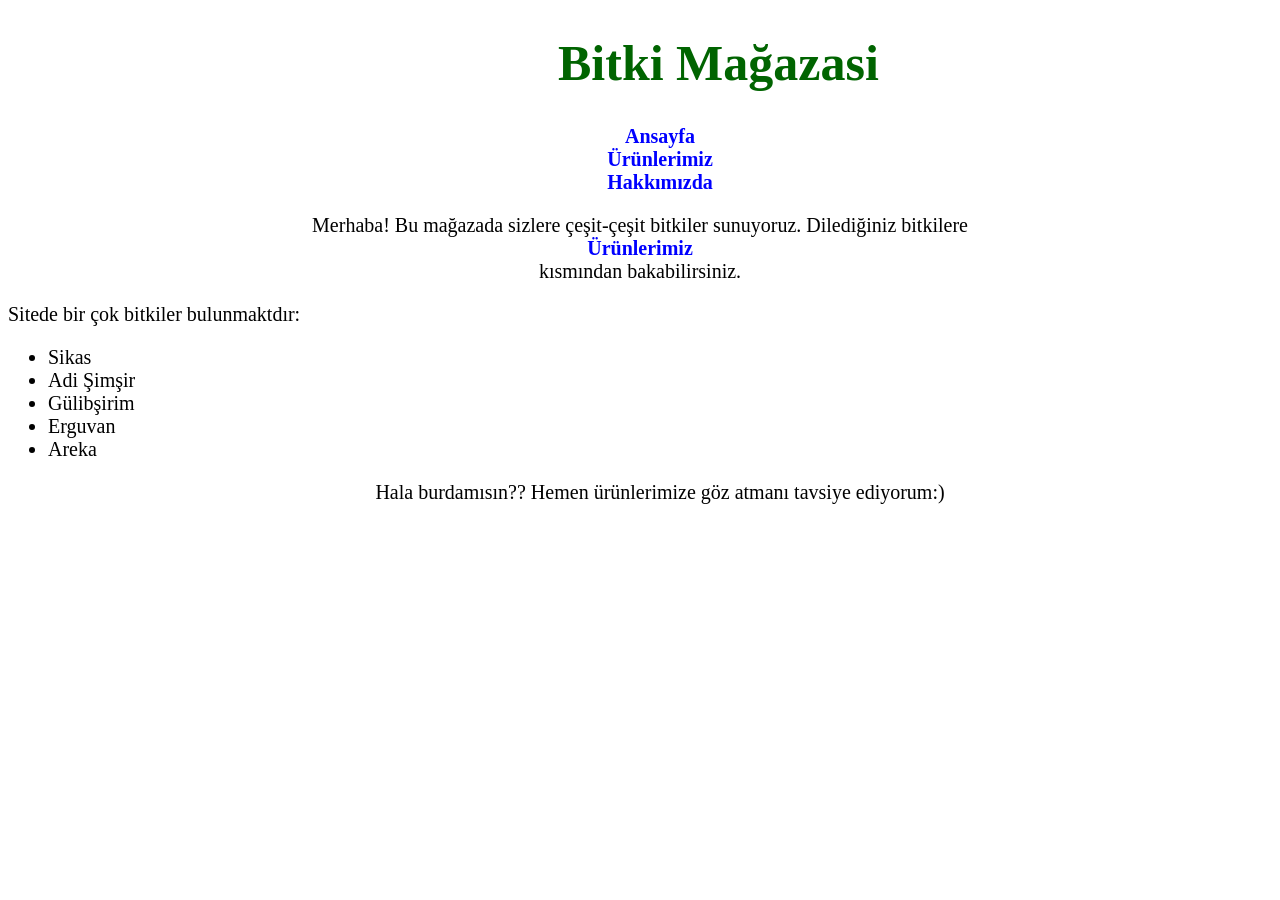
==== anasayfa.html @ 3eafc028 "bitki magazasi" ====
<!DOCTYPE html>
<html lang="tr">
<head>
    <meta charset="UTF-8">
    <meta http-equiv="X-UA-Compatible" content="IE=edge">
    <meta name="viewport" content="width=device-width, initial-scale=1.0">
    <title>Bitki Mağazası | Anasayfa</title>
    <style>
        h1{
    padding-left: 550px;
    color:darkgreen;
    font-size: 50px;

}
.liste1{
    text-align: center;
    list-style-type: none;
    font-size: 20px;
  
   

}   

.liste2{
    font-size: 20px;
}   
.metn2{
   font-size: 20px;
}
.metn1{
    font-size: 20px;
    text-align: center;
}
.metn3{
    text-align: center;
    font-size: 20px;

}

a:link{
    display: block;
    text-decoration: none;
}
body{
    background-image: url(https://i.pinimg.com/originals/c0/1d/ba/c01dba01bdf501f52ef1be98321d41af.jpg);
}
a:link, a:visited{
    display: block;
    font-weight: bold;
    color: blue;
    text-decoration: none;
}

    </style>
</head>
<body>
    <!-- navbar start -->
    <header>
        <h1  >Bitki Mağazasi</h1>
        <nav>
            <ul class="liste1">
                <li><a href="anasayfa.html">Ansayfa</a> </li>
                <li> <a href="urunlerimiz.html">Ürünlerimiz</a> </li>
                <li><a href="hakkimizda.html">Hakkımızda</a></li>
            </ul>
        </nav>
        <!-- navbar end -->
    </header>
    
    <!-- content start -->
    <section>
        <article>
            <!-- article start -->
            <p class="metn1" >Merhaba! Bu mağazada sizlere çeşit-çeşit bitkiler sunuyoruz.     Dilediğiniz bitkilere <a href="urunlerimiz.html">Ürünlerimiz</a> kısmından bakabilirsiniz. </p>
        </article>
        <!-- article end -->
        <!-- article start -->
        <article>
            <p class="metn2" >Sitede bir çok bitkiler bulunmaktdır:</p>
            <ul class="liste2" >
                <li>Sikas</li>
                <li>Adi Şimşir</li>
                <li>Gülibşirim</li>
                <li>Erguvan</li>
                <li>Areka</li>
                <p class="metn3" >Hala burdamısın?? Hemen ürünlerimize göz atmanı tavsiye ediyorum:)</p>
            </ul>
        </article>
        <!-- article end -->
    </section>
    <!-- content end -->
    <!-- footer start -->
    <!-- footer end -->

</body>
</html>
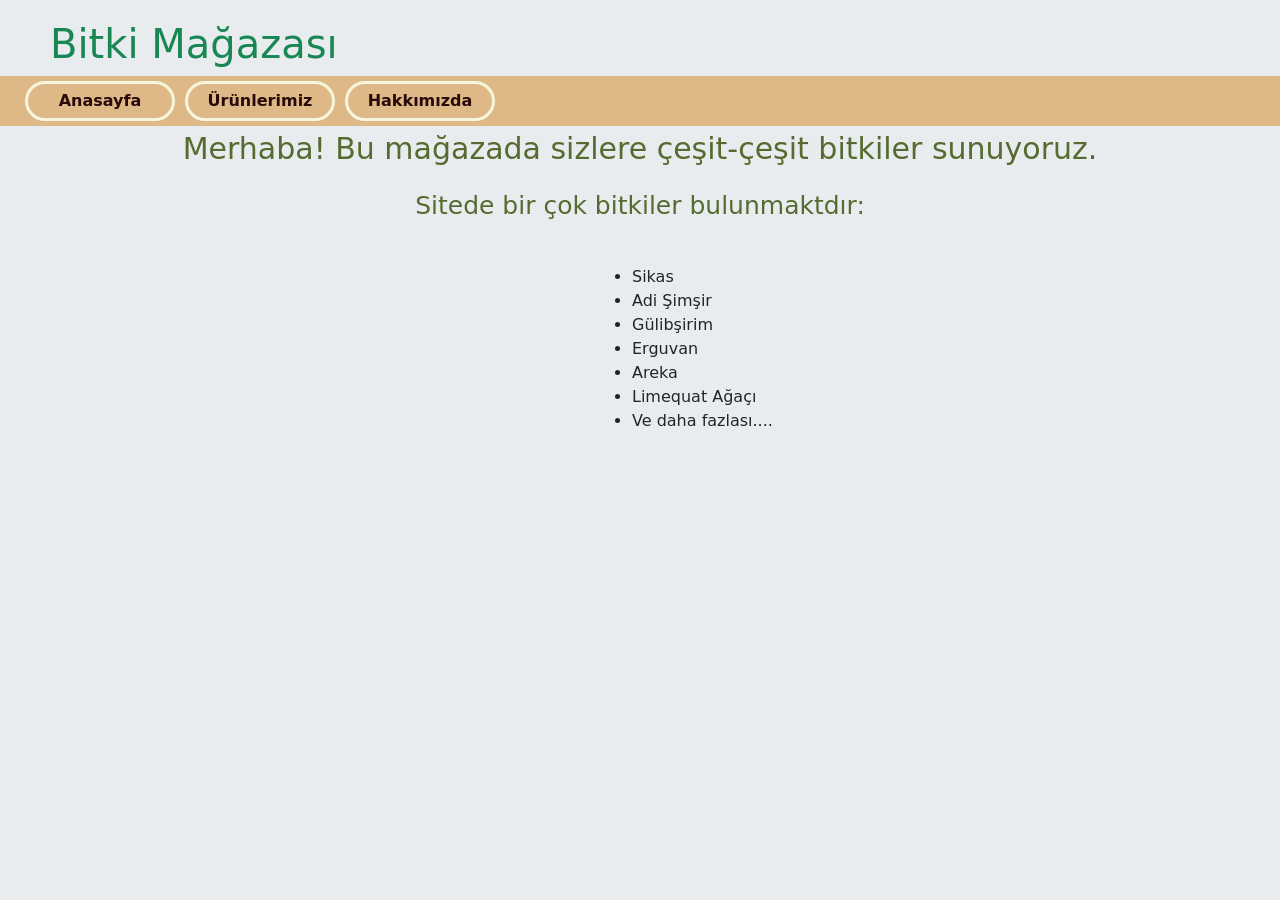
==== commit 1bd9e0a4: "odev commitlendi" ====
--- a/anasayfa.html
+++ b/anasayfa.html
@@ -1,96 +1,119 @@
-<!DOCTYPE html>
+<!doctype html>
 <html lang="tr">
+
 <head>
-    <meta charset="UTF-8">
-    <meta http-equiv="X-UA-Compatible" content="IE=edge">
-    <meta name="viewport" content="width=device-width, initial-scale=1.0">
-    <title>Bitki Mağazası | Anasayfa</title>
-    <style>
-        h1{
-    padding-left: 550px;
-    color:darkgreen;
-    font-size: 50px;
+  <!-- Required meta tags -->
+  <meta charset="utf-8">
+  <meta name="viewport" content="width=device-width, initial-scale=1">
 
-}
-.liste1{
-    text-align: center;
-    list-style-type: none;
-    font-size: 20px;
-  
-   
+  <!-- Bootstrap CSS -->
+  <link href="https://cdn.jsdelivr.net/npm/bootstrap@5.1.3/dist/css/bootstrap.min.css" rel="stylesheet"
+    integrity="sha384-1BmE4kWBq78iYhFldvKuhfTAU6auU8tT94WrHftjDbrCEXSU1oBoqyl2QvZ6jIW3" crossorigin="anonymous">
 
-}   
+  <title>Anasayfa | Bitki Mağazası</title>
+  <style>
+    .nav {
+      list-style-type: none;
+      padding-left: 20px;
+    }
 
-.liste2{
-    font-size: 20px;
-}   
-.metn2{
-   font-size: 20px;
-}
-.metn1{
-    font-size: 20px;
-    text-align: center;
-}
-.metn3{
-    text-align: center;
-    font-size: 20px;
+    .liste1 {
+      width: 150px;
+      margin: 5px;
+      padding: 5px;
+      border-color: beige;
+      border-style: solid;
+      border-radius: 20px;
+      text-align: center;
+    }
 
-}
+    a:link,
+    a:visited {
+      display: block;
+      font-weight: bold;
+      color: rgb(41, 10, 10);
+      ;
+      text-decoration: none;
+    }
 
-a:link{
-    display: block;
-    text-decoration: none;
-}
-body{
-    background-image: url(https://i.pinimg.com/originals/c0/1d/ba/c01dba01bdf501f52ef1be98321d41af.jpg);
-}
-a:link, a:visited{
-    display: block;
-    font-weight: bold;
-    color: blue;
-    text-decoration: none;
-}
+    a:hover,
+    a:active {
+      display: block;
+      color: black
+    }
 
-    </style>
+    h1 {
+      padding-left: 50px;
+      padding-top: 20px;
+    }
+
+    p {
+      text-align: center;
+      color: darkolivegreen;
+    }
+
+    .yazi1 {
+      font-size: 30px;
+    }
+
+    .yazi2 {
+      font-size: 25px;
+    }
+
+    .liste2 {
+      margin-left: 600px;
+    }
+  </style>
 </head>
-<body>
-    <!-- navbar start -->
-    <header>
-        <h1  >Bitki Mağazasi</h1>
-        <nav>
-            <ul class="liste1">
-                <li><a href="anasayfa.html">Ansayfa</a> </li>
-                <li> <a href="urunlerimiz.html">Ürünlerimiz</a> </li>
-                <li><a href="hakkimizda.html">Hakkımızda</a></li>
-            </ul>
-        </nav>
-        <!-- navbar end -->
-    </header>
-    
-    <!-- content start -->
-    <section>
-        <article>
-            <!-- article start -->
-            <p class="metn1" >Merhaba! Bu mağazada sizlere çeşit-çeşit bitkiler sunuyoruz.     Dilediğiniz bitkilere <a href="urunlerimiz.html">Ürünlerimiz</a> kısmından bakabilirsiniz. </p>
-        </article>
-        <!-- article end -->
-        <!-- article start -->
-        <article>
-            <p class="metn2" >Sitede bir çok bitkiler bulunmaktdır:</p>
-            <ul class="liste2" >
-                <li>Sikas</li>
-                <li>Adi Şimşir</li>
-                <li>Gülibşirim</li>
-                <li>Erguvan</li>
-                <li>Areka</li>
-                <p class="metn3" >Hala burdamısın?? Hemen ürünlerimize göz atmanı tavsiye ediyorum:)</p>
-            </ul>
-        </article>
-        <!-- article end -->
-    </section>
-    <!-- content end -->
-    <!-- footer start -->
-    <!-- footer end -->
 
+<body style="background-color:  #E9ECEF;">
+  <!-- nav start -->
+  <header>
+
+    <h1 class="text-success">Bitki Mağazası</h1>
+    <nav style="background-color: burlywood;">
+      </div>
+      <ul class="nav">
+        <li class="liste1"> <a href="anasayfa.html">Anasayfa</a></li>
+        <li class="liste1"><a href="urunlerimiz.html"> Ürünlerimiz</a></li>
+        <li class="liste1"> <a href="hakkimizda.html"> Hakkımızda</a></li>
+      </ul>
+    </nav>
+  </header>
+  <!-- nav end -->
+  <article>
+    <div>
+      <p class="yazi1">Merhaba! Bu mağazada sizlere çeşit-çeşit bitkiler sunuyoruz.</p>
+    </div>
+    <div>
+      <p class="yazi2">Sitede bir çok bitkiler bulunmaktdır:</p>
+    </div> <br>
+    <ul class="liste2">
+      <li>Sikas</li>
+      <li>Adi Şimşir</li>
+      <li>Gülibşirim</li>
+      <li>Erguvan</li>
+      <li>Areka</li>
+      <li>Limequat Ağaçı</li>
+      <li>Ve daha fazlası....</li>
+    </ul>
+
+
+
+  </article>
+
+  <!-- Optional JavaScript; choose one of the two! -->
+
+  <!-- Option 1: Bootstrap Bundle with Popper -->
+  <script src="https://cdn.jsdelivr.net/npm/bootstrap@5.1.3/dist/js/bootstrap.bundle.min.js"
+    integrity="sha384-ka7Sk0Gln4gmtz2MlQnikT1wXgYsOg+OMhuP+IlRH9sENBO0LRn5q+8nbTov4+1p"
+    crossorigin="anonymous"></script>
+
+  <!-- Option 2: Separate Popper and Bootstrap JS -->
+  <!--
+    <script src="https://cdn.jsdelivr.net/npm/@popperjs/core@2.10.2/dist/umd/popper.min.js" integrity="sha384-7+zCNj/IqJ95wo16oMtfsKbZ9ccEh31eOz1HGyDuCQ6wgnyJNSYdrPa03rtR1zdB" crossorigin="anonymous"></script>
+    <script src="https://cdn.jsdelivr.net/npm/bootstrap@5.1.3/dist/js/bootstrap.min.js" integrity="sha384-QJHtvGhmr9XOIpI6YVutG+2QOK9T+ZnN4kzFN1RtK3zEFEIsxhlmWl5/YESvpZ13" crossorigin="anonymous"></script>
+    -->
 </body>
+
 </html>
